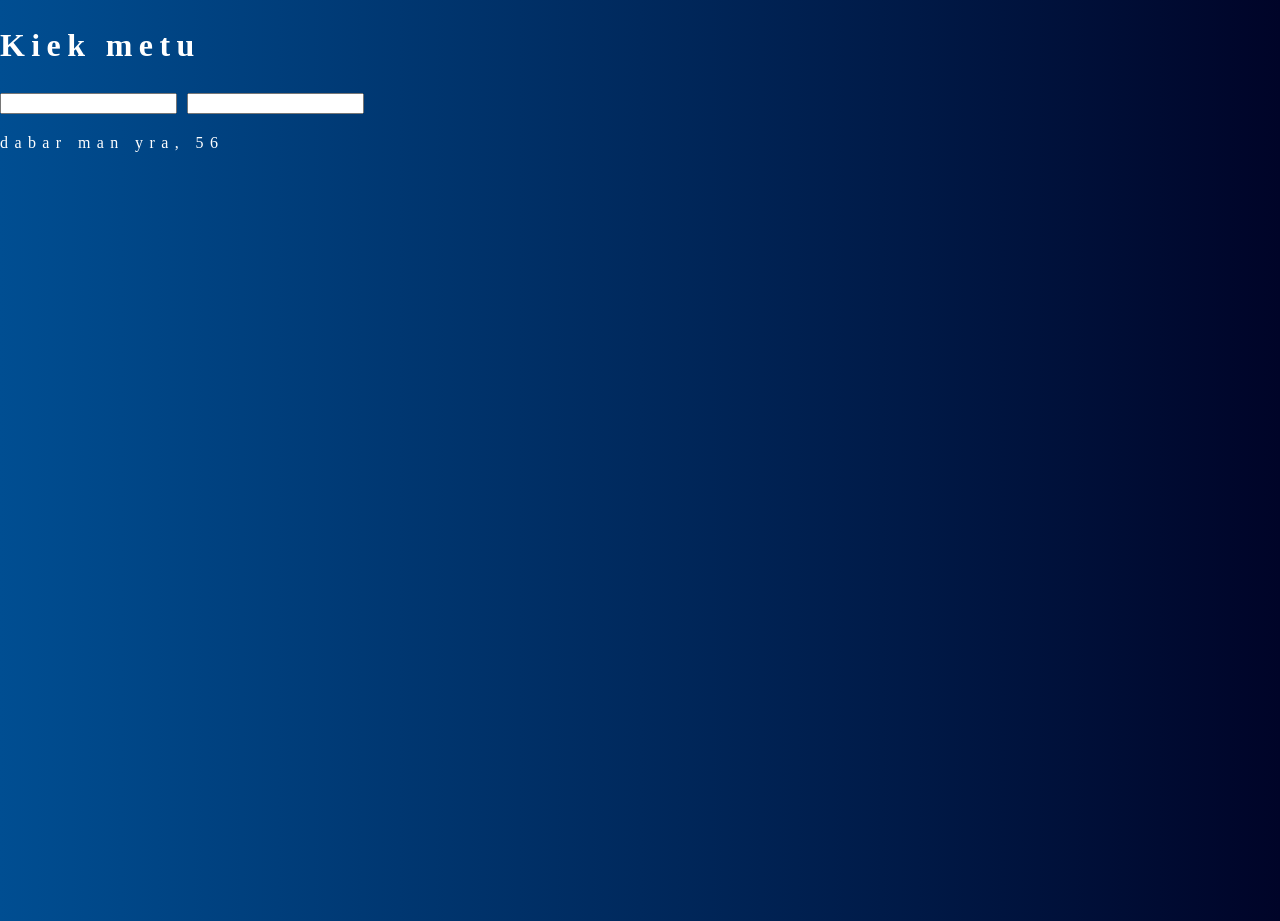
==== index.html @ bd37fc77 "taisymas" ====
<!DOCTYPE html>
<html lang="en">
<head>
    <meta charset="UTF-8">
    <meta http-equiv="X-UA-Compatible" content="IE=edge">
    <meta name="viewport" content="width=device-width, initial-scale=1.0">
    
    <title>Document</title>
    <link rel="stylesheet" href="./style.css" />
</head>
<body>
    <h1>Kiek metu</h1>
    <input type="numberInput" class="form-control" name="numberInput"placeholder="data" value=" ">
    <input type="numberInput" class="form-control" name="numberInput"placeholder="gimtadienis" value=" ">
    <p id="demo"></p>
   
         <script src="./nd.js"></script>
</body>

</html>
---- style.css ----
body {
    margin: 0;
    padding: 0;
    width: 100%;
    min-height: 100vh;
    background: #000428;  /* fallback for old browsers */
    background: -webkit-linear-gradient(to right, #004e92, #000428);  /* Chrome 10-25, Safari 5.1-6 */
    background: linear-gradient(to right, #004e92, #000428); /* W3C, IE 10+/ Edge, Firefox 16+, Chrome 26+, Opera 12+, Safari 7+ */
    color: white;
    /* display: flex;
    flex-direction: column;
    justify-content: center;
    align-items: center; */
    letter-spacing: 0.5vw;
    line-height: 1.5;
}
p{
    max-width: 700px;
}

.sublist_item-red {
    font-size: 20px;
    color: red;
}

.yellow {
    font-size: 25px;
    color: yellow;
}

.active {
    text-decoration: underline;
}

.red {
    color: red;
}


/* event stilius */
/* 
.btn{
    width: 300px;
    height: 50px;
    line-height: 50px;
    font-size: 24px;
    letter-spacing: 2px;
    padding: 10px 30px;
    border: 2px solid white;
    border-radius: 10px;
    cursor: pointer;
    transition: all 1s;
    text-align: center;
    margin: 10px auto;
} */

.some {
    width: 500px;
    height: 80px;
    line-height: 80px;
    transition: all 1s;
    text-align: center;
    border-color: red;
}

.hide {
    display: none;
    height: 0;
}

.menu {
    position: relative;
    transition: all 1s;
}
.menu-list{
    background-color: aliceblue;
    padding: 20px;
    color: #000428;
    list-style: none;
    transition: all 1s;
    width: 100%;
    position: absolute;
    height: 230px;
    
}
li{
    padding: 10px 0;
    cursor: pointer;
}


.block {
    margin: 0 auto;
    width: 300px;
    height: 300px;
    font-size: 25px;
    text-align: center;
    display: flex;
    align-items: center;
    justify-content: center;
    background-color: lightgreen;
    transition: all 1s;
    color: #000428;
}


/* Forms style */

.container {
    max-width: 900px;
}
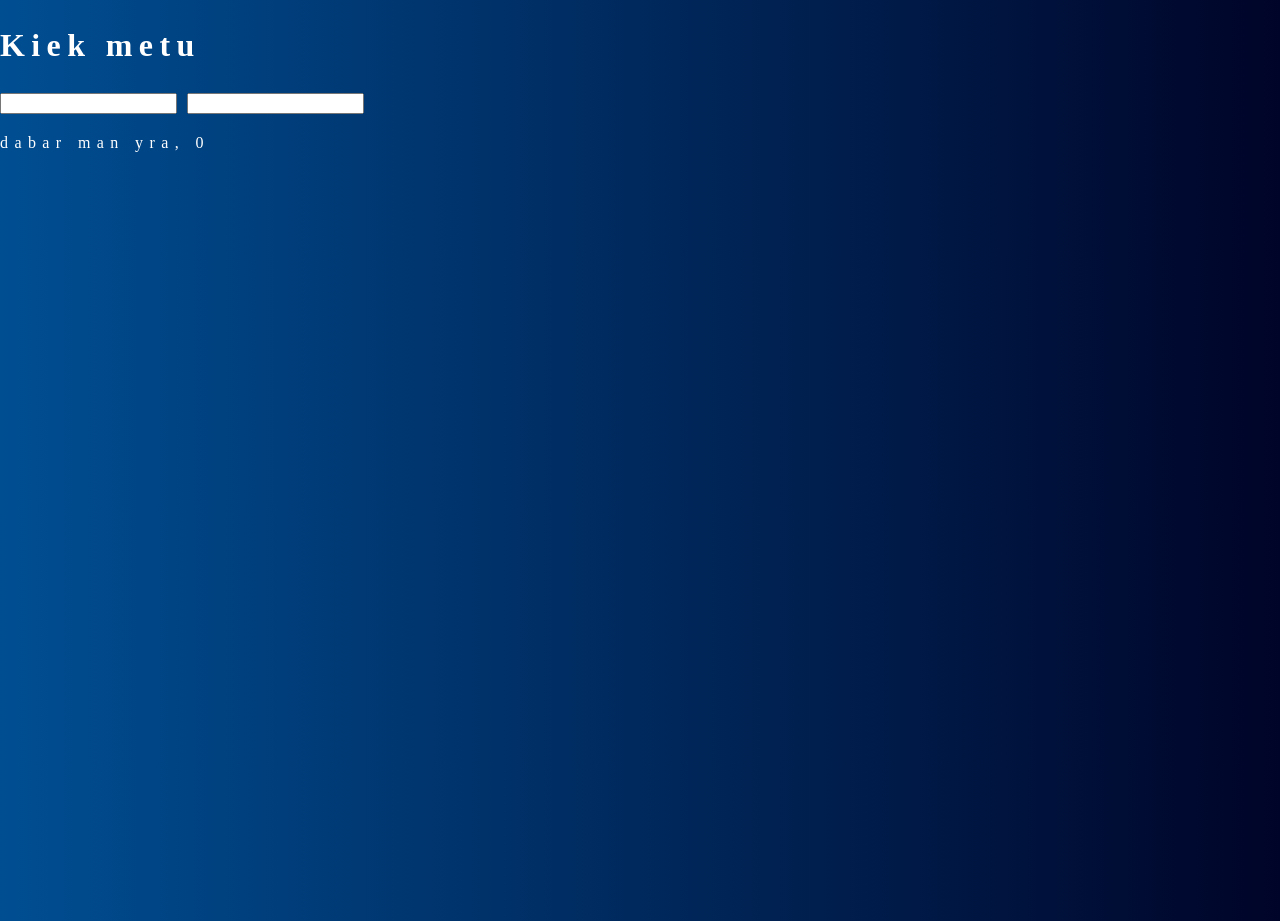
==== commit 7e5c90a3: "atnaujintas" ====
--- a/index.html
+++ b/index.html
@@ -10,8 +10,8 @@
 </head>
 <body>
     <h1>Kiek metu</h1>
-    <input type="numberInput" class="form-control" name="numberInput"placeholder="data" value=" ">
-    <input type="numberInput" class="form-control" name="numberInput"placeholder="gimtadienis" value=" ">
+    <input id="data" type="numberInput" class="form-control" name="numberInput"placeholder="data" value=" ">
+    <input id="gimtadienis" type="numberInput" class="form-control" name="numberInput"placeholder="gimtadienis" value=" ">
     <p id="demo"></p>
    
          <script src="./nd.js"></script>
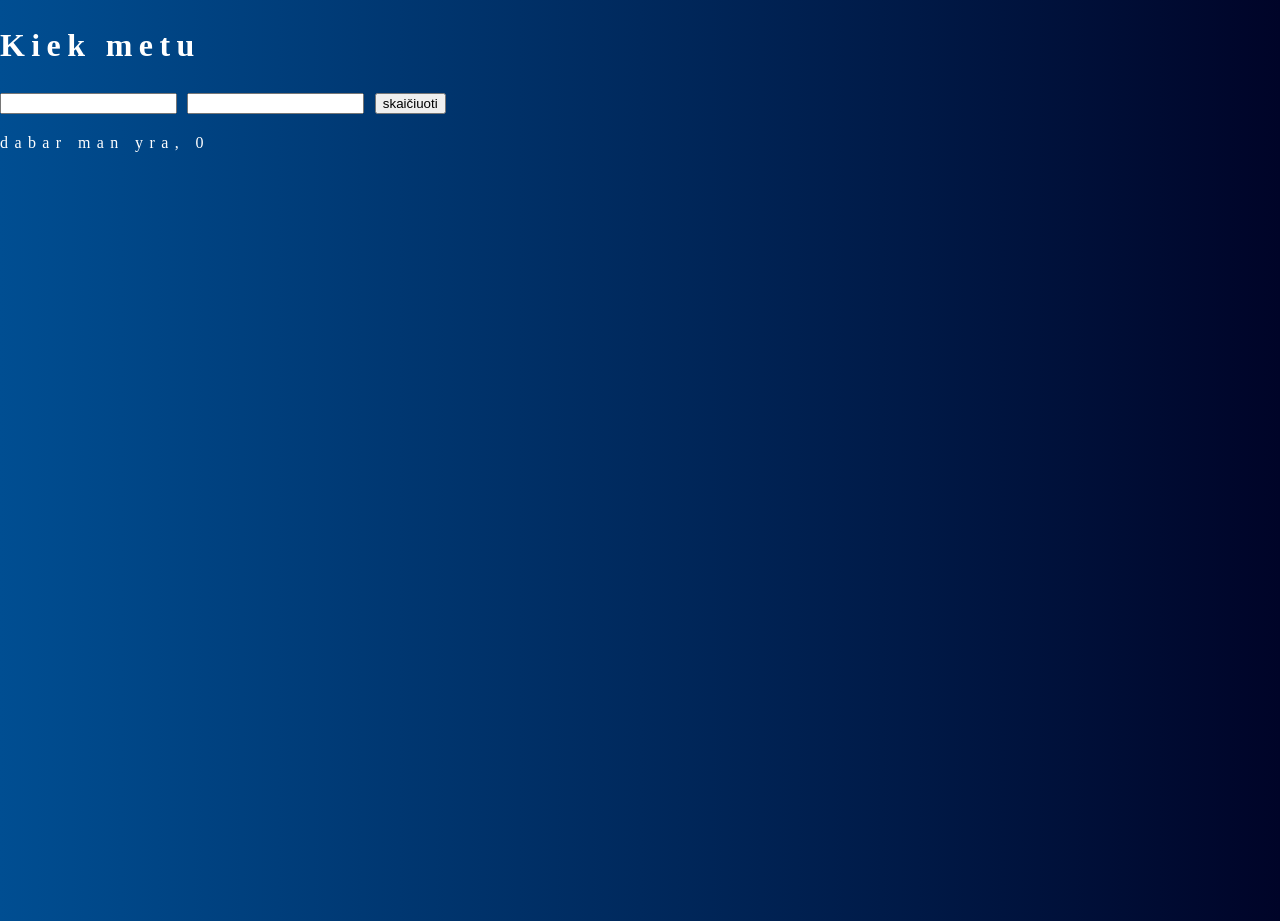
==== commit d1a55dc6: "papildymas" ====
--- a/index.html
+++ b/index.html
@@ -12,6 +12,7 @@
     <h1>Kiek metu</h1>
     <input id="data" type="numberInput" class="form-control" name="numberInput"placeholder="data" value=" ">
     <input id="gimtadienis" type="numberInput" class="form-control" name="numberInput"placeholder="gimtadienis" value=" ">
+    <button id="btn" type="button">skaičiuoti</button>
     <p id="demo"></p>
    
          <script src="./nd.js"></script>
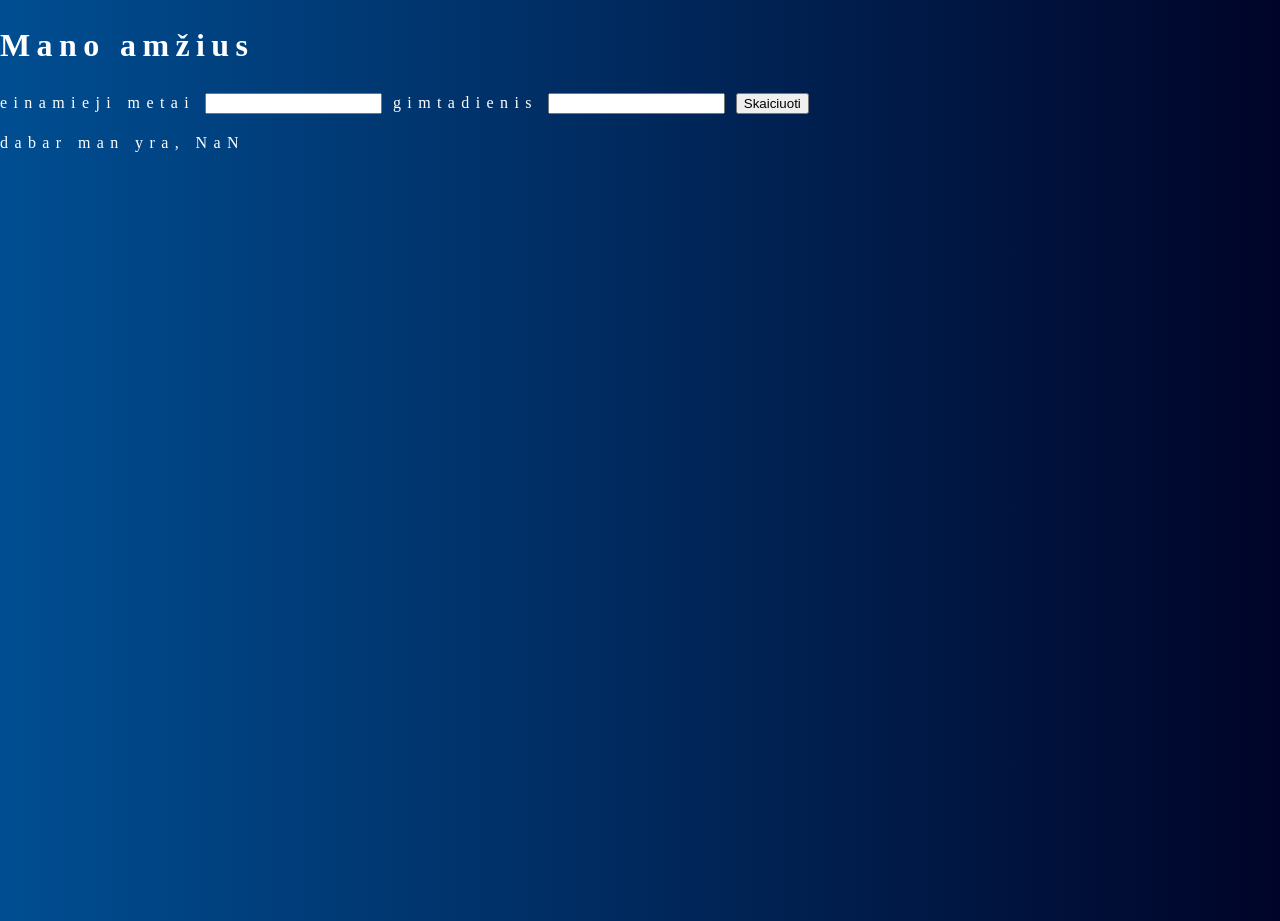
==== commit c0a4e15b: "kitas" ====
--- a/index.html
+++ b/index.html
@@ -8,14 +8,18 @@
     <title>Document</title>
     <link rel="stylesheet" href="./style.css" />
 </head>
-<body>
-    <h1>Kiek metu</h1>
-    <input id="data" type="numberInput" class="form-control" name="numberInput"placeholder="data" value=" ">
-    <input id="gimtadienis" type="numberInput" class="form-control" name="numberInput"placeholder="gimtadienis" value=" ">
-    <button id="btn" type="button">skaičiuoti</button>
-    <p id="demo"></p>
-   
-         <script src="./nd.js"></script>
+
+<body>   
+         <h1>Mano amžius</h1> 
+         <form id="form">
+            <label for="data">einamieji metai</label>
+            <input type="data" name="data" id="data"/>
+            <label for="gimtadienis">gimtadienis</label>
+            <input type="gimtadienis" name="gimtadienis" id="gimtadienis"/>
+            <button id="button" onclick="Skaiciuoti()">Skaiciuoti</button>
+            <p id="results"></p>
+          </form>
+          <script src="./nd.js"></script>
 </body>
 
 </html>
